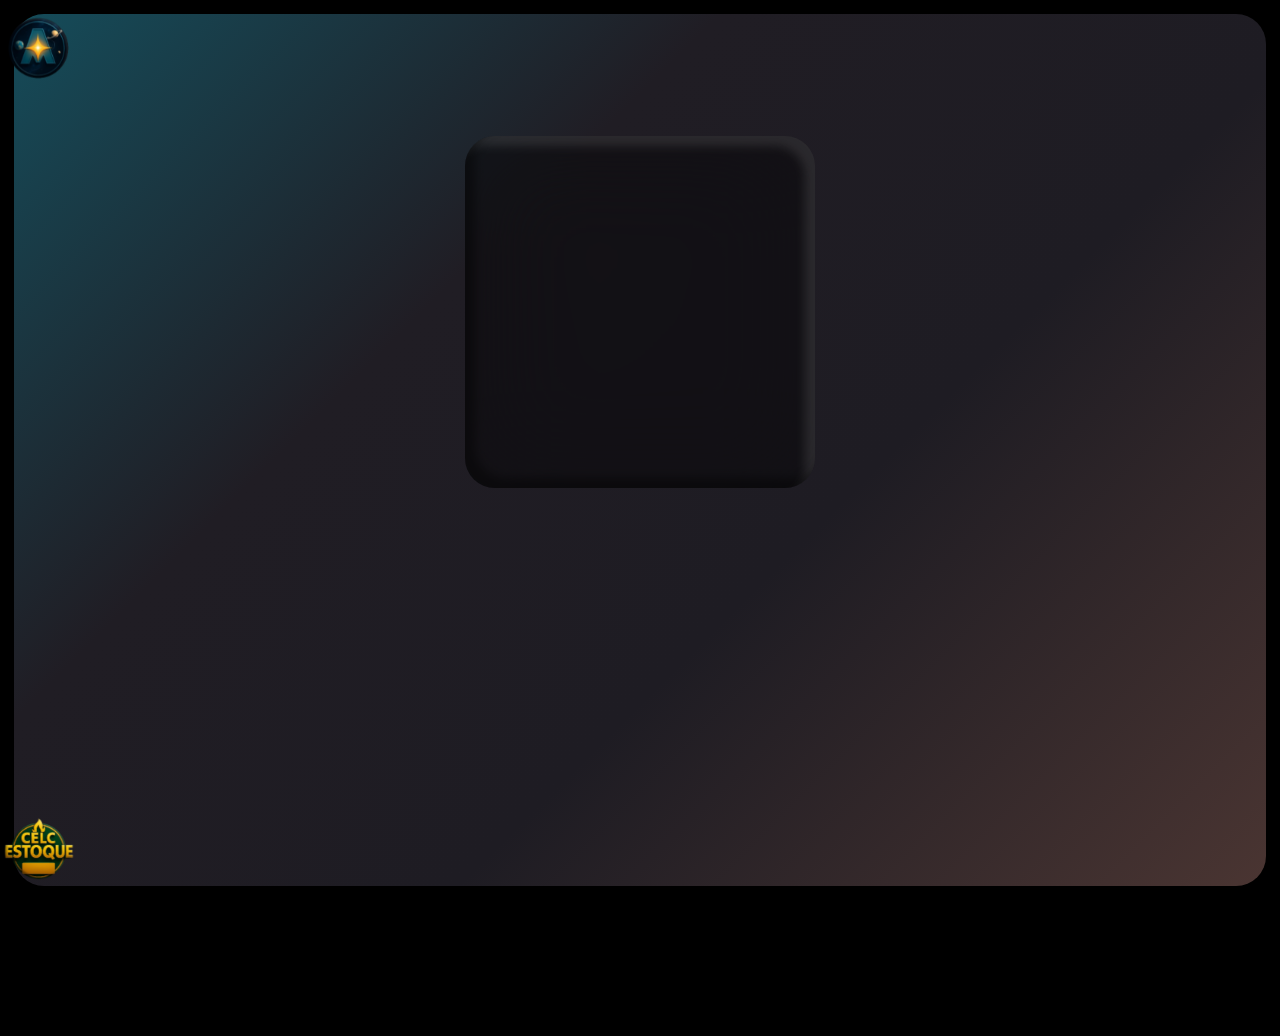
==== index.html @ 71694308 "Add files via upload" ====
<!DOCTYPE html>
<html lang="en">
<head>
    <meta charset="UTF-8">
    <meta name="viewport" content="width=device-width, initial-scale=1.0">
    <title>Melhor_Estoque</title>
    <link rel="stylesheet" href="style.css">
    <link rel="stylesheet" href="style/reset.css">
    <link rel="stylesheet" href="style/telainicial.css">
    <link rel="shortcut icon" href="img/LogoAtena.png" type="image/x-icon">
</head>
<body>

    <div class="logo_atena"><img src="img/LogoAtena.png" alt=""></div>

     <div class="logo_celc"><img src="img/LogoCELCestoque.png" alt=""></div>

    <div class="fundo"></div>

    <div class="caixa"></div>

    <div class="caixa2"></div>

    <div class="retangulo"></div>

    <div class="retangulo2"></div>
    
    <div class="barra_superior">

    </div>

    <script src="script.js"></script>
</body>
</html>
---- style.css ----
:root {
    --cor-fundo: #000;
    --cor-fundo-retangulo: linear-gradient(135deg, #154C5A 0%, #201D24 33.23%, #1E1C23 61.98%, #4A3532 100%);
;
    --cor-texto: linear-gradient(180deg, #FFF 47%, #999 58%);
    --cor-icons: #fff;
    --cor-caixas: rgba(1, 2, 2, 0.40);
}

* {
    margin: 0;
    padding: 0;
    box-sizing: border-box;
}

body {
    background: var(--cor-fundo);
    font-family: 'Poppins', sans-serif;
    overflow: hidden; /* impede o aumento do body */
    min-height: 100vh;
    padding: 14px;
}

/* ===== LOGO ATENA ===== */
.logo_atena {
    position: absolute;
    top: 50%;
    left: 50%;
    display: flex;
    justify-content: center;
    align-items: center;
    width: 100%;
    height: 100vh;
    transform: translate(-50%, -50%) scale(1);
    animation: 
        logoAtena 2s ease-in-out forwards, 
        logoAtenaSai 1s ease-in-out 2s forwards, 
        logoatenafinal 1s ease-in-out 3s forwards;
}

@keyframes logoAtena {
    0% {
        transform: translate(-50%, -50%) scale(1);
    }
    50% {
        transform: translate(-50%, -50%) scale(1.5) rotate(-180deg);
        opacity: 1;
    }
    100% {
        transform: translate(-50%, -50%) scale(1) rotate(0deg);
        opacity: 1;
    }
}

@keyframes logoAtenaSai {
    100% {
        transform: translate(calc(-50% - 20%), -50%) scale(1);
    }
}

@keyframes logoatenafinal {
    0% {
        transform: translate(calc(-50% - 20%), -50%) scale(1);
    }
    100% {
        transform: translate(calc(-50% - 47%), calc(-50% - 44.5vh)) scale(0.19);
    }
}

/* ===== LOGO CELC ===== */
.logo_celc {
    position: absolute;
    top: 50%;
    left: 50%;
    display: flex;
    justify-content: center;
    align-items: center;
    width: 100%;
    height: 100vh;
    transform: translate(-50%, -50%) scale(1);
    opacity: 0;
    z-index: -1;
    animation: 
        logocelc 2s ease-in-out forwards, 
        lgocelc 1s ease-in 2s forwards, 
        logocelcfinal 1s ease-in-out 3s forwards;
    animation-delay: 2s, 2s, 3s;
}

@keyframes logocelc {
    0% {
        opacity: 0;
        transform: translate(-50%, -50%) rotate(180deg) scale(1);
    }
    50% {
        opacity: 1;
        transform: translate(-50%, -50%) rotate(0deg) scale(1);
    }
    100% {
        opacity: 1;
        transform: translate(-50%, -50%) rotate(0deg) scale(1);
    }
}

@keyframes lgocelc {
    0% {
        transform: translate(calc(-50% - 20%), -50%) scale(1) rotate(180deg);
    }
    100% {
        transform: translate(calc(-50% + 20%), -50%) scale(1) rotate(0deg);
    }
}

@keyframes logocelcfinal {
    0% {
        transform: translate(calc(-50% + 20%), -50%) scale(1) ;
    }
    100% {
        transform: translate(calc(-50% - 47%), calc(-50% + 44.5vh)) scale(0.19);
    }
}

/* ===== FUNDO ===== */
.fundo {
    position: absolute;
    display: flex;
    width: calc(100% - 28px);
    height: calc(100vh - 28px);
    top: 14px;
    left: 14px;
    background: var(--cor-fundo-retangulo);
    z-index: -2;
    animation: fundoAnim 1s ease-in-out 4s forwards;
    animation-delay: 3s;
    opacity: 0;
    border-radius: 30px;
    
}

@keyframes fundoAnim {
    0% {
        opacity: 0;
    }
    100% {
        opacity: 1;
    }
}
---- style/telainicial.css ----
:root {
    --cor-fundo: #000;
    --cor-fundo-retangulo: linear-gradient(135deg, #154C5A 0%, #201D24 33.23%, #1E1C23 61.98%, #4A3532 100%);
    --cor-texto: linear-gradient(180deg, #FFF 47%, #999 58%);
    --cor-icons: #fff;
    --cor-caixas: rgba(1, 2, 2, 0.40);
}

.caixa{ 
    margin-top: 136px !important;
    display: flex;
    width: 349.051px;
    height: 352.199px;
    border-radius: 30px;
    background: var(--cor-caixas);
    box-shadow: 10.087px -10.087px 10.087px 0 rgba(1, 2, 2, 0.40) inset, -10.087px 10.087px 10.087px 0 rgba(255, 255, 255, 0.10) inset;
    margin: 24px auto;
    padding: 24px;
    backdrop-filter: blur(50.43333435058594px);
    opacity: 0;
}

/* ===== CAIXAS ===== */
.caixa, .caixa2, .retangulo, .retangulo2 {
    animation: fundoAnim 1s ease-in-out forwards;
    animation-delay: 3s;
}

@keyframes fundoAnim {
    0% {
        opacity: 0;
    }
    100% {
        opacity: 1;
    }
}
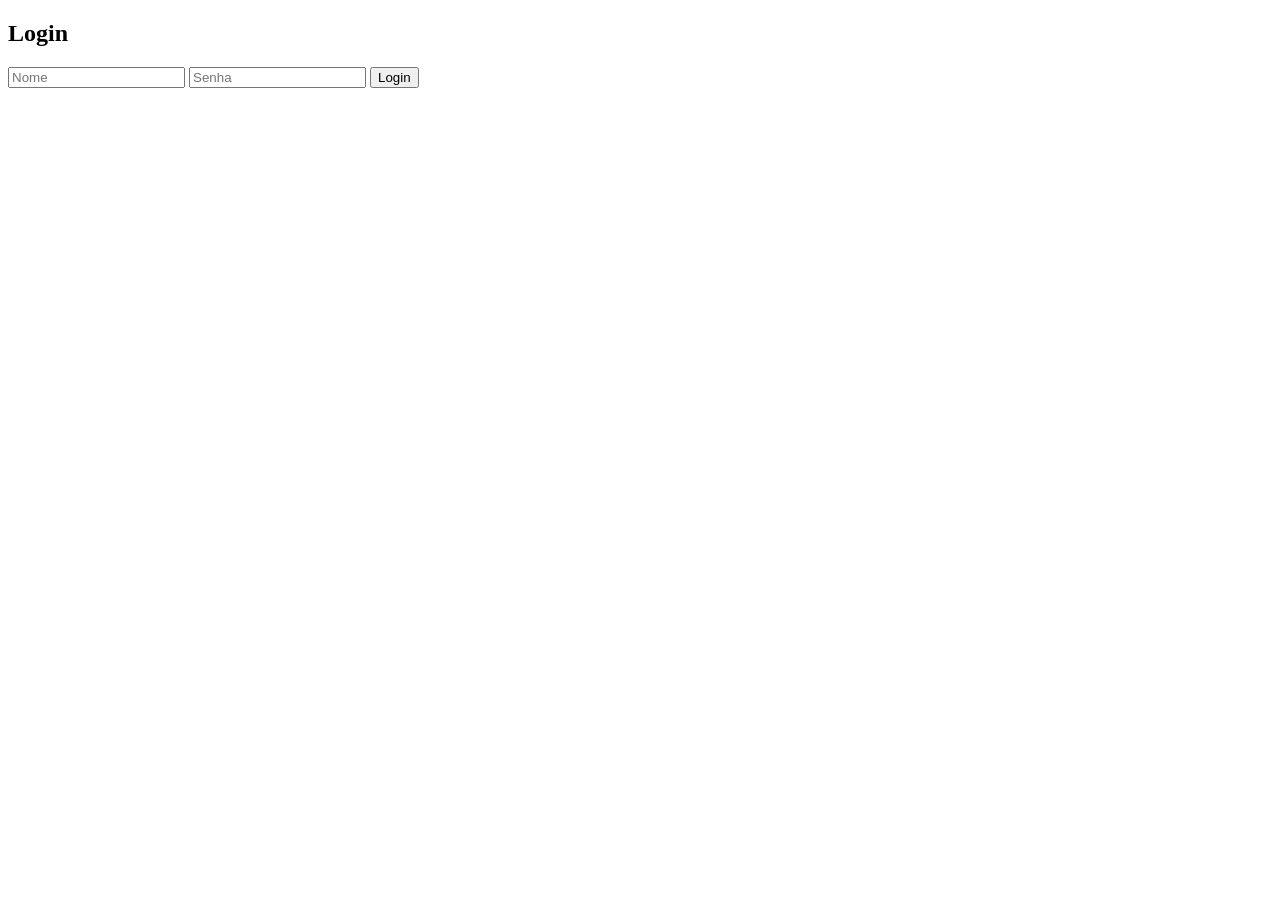
==== commit 6e215325: "Update index.html" ====
--- a/index.html
+++ b/index.html
@@ -1,34 +1,27 @@
-<!DOCTYPE html>
-<html lang="en">
-<head>
-    <meta charset="UTF-8">
-    <meta name="viewport" content="width=device-width, initial-scale=1.0">
-    <title>Melhor_Estoque</title>
-    <link rel="stylesheet" href="style.css">
-    <link rel="stylesheet" href="style/reset.css">
-    <link rel="stylesheet" href="style/telainicial.css">
-    <link rel="shortcut icon" href="img/LogoAtena.png" type="image/x-icon">
-</head>
-<body>
-
-    <div class="logo_atena"><img src="img/LogoAtena.png" alt=""></div>
-
-     <div class="logo_celc"><img src="img/LogoCELCestoque.png" alt=""></div>
-
-    <div class="fundo"></div>
-
-    <div class="caixa"></div>
-
-    <div class="caixa2"></div>
-
-    <div class="retangulo"></div>
-
-    <div class="retangulo2"></div>
-    
-    <div class="barra_superior">
-
-    </div>
-
-    <script src="script.js"></script>
-</body>
-</html>+<!DOCTYPE html>
+<html lang="pt-br">
+<head>
+  <meta charset="UTF-8">
+  <meta name="viewport" content="width=device-width, initial-scale=1.0">
+  <title>Login</title>
+  
+  <link rel="stylesheet" href="style/login.css">
+  <link rel="preconnect" href="https://fonts.googleapis.com">
+  <link rel="preconnect" href="https://fonts.gstatic.com" crossorigin>
+  <link href="https://fonts.googleapis.com/css2?family=Fira+Sans+Extra+Condensed:ital,wght@0,100;0,200;0,300;0,400;0,500;0,600;0,700;0,800;0,900;1,100;1,200;1,300;1,400;1,500;1,600;1,700;1,800;1,900&display=swap" rel="stylesheet">
+</head>
+<body>
+  <div class="login-container">
+    <div class="texto_login"><h2>Login</h2></div>
+    <form id="loginForm" class="login-form">
+      <input type="text" id="username" placeholder="Nome" required>
+      <input type="password" id="password" placeholder="Senha" required>
+      <p class="error" id="errorMsg" style="display:none;">Usuário ou senha incorretos</p>
+      <button class="submit_button" type="submit">Login</button>
+    </form>
+  </div>
+
+  <!-- Link para o JS externo -->
+  <script src="style/script/login.js"></script>
+</body>
+</html>
